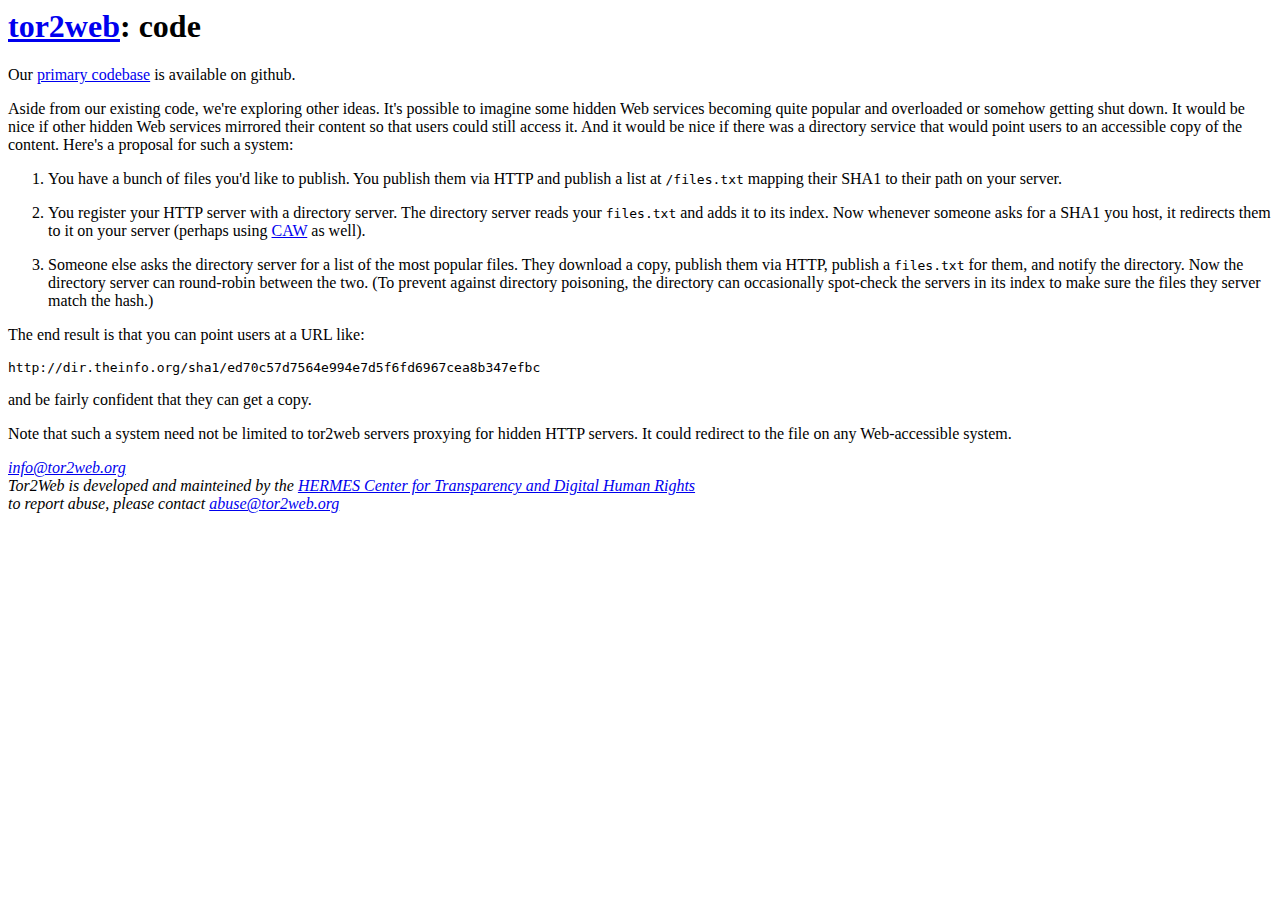
==== code/index.html @ 228edec0 "Adding Hermes in the page footer" ====
<html>
<head>
  <link rel="stylesheet" type="text/css" href="/style.css" />
  <title>tor2web: code</title>
</head>
<body><div class="header">
<h1><a href="/">tor2web</a>: code</h1>
</div><div class="body">

<p>Our <a href="https://github.com/GlobaLeaks/tor2web-3.0">primary codebase</a> is available on github.</p>

<p>Aside from our existing code, we're exploring other ideas.  It's possible to imagine some hidden Web services becoming quite popular and overloaded or somehow getting shut down. It would be nice if other hidden Web services mirrored their content so that users could still access it. And it would be nice if there was a directory service that would point users to an accessible copy of the content. Here's a proposal for such a system:</p>

<ol>
  <li><p>You have a bunch of files you'd like to publish. You publish them via HTTP and publish a list at <code>/files.txt</code> mapping their SHA1 to their path on your server.</p></li>

  <li><p>You register your HTTP server with a directory server. The
  directory server reads your <code>files.txt</code> and adds it to its index. Now
  whenever someone asks for a SHA1 you host, it redirects them to it on
  your server (perhaps using <a href="http://www.open-content.net/specs/draft-jchapweske-caw-03.html">CAW</a> as well).</p></li>

  <li><p>Someone else asks the directory server for a list of the most
  popular files. They download a copy, publish them via
  HTTP, publish a <code>files.txt</code> for them, and notify the directory. Now the
  directory server can round-robin between the two. (To prevent against directory poisoning, the directory can occasionally spot-check the servers in its index to make sure the files they server match the hash.)</p></li>
</ol>

<p>The end result is that you can point users at a URL like:</p>

<p><code>http://dir.theinfo.org/sha1/ed70c57d7564e994e7d5f6fd6967cea8b347efbc</code></p>

<p>and be fairly confident that they can get a copy.</p>

<p>Note that such a system need not be limited to tor2web servers proxying for hidden HTTP servers. It could redirect to the file on any Web-accessible system.</p>

</div>
<address>
  <a href="mailto:info@tor2web.org">info@tor2web.org</a><br/>
Tor2Web is developed and mainteined by the <a href="http://logioshermes.org">HERMES Center for Transparency and Digital Human Rights</a><br/>
to report abuse, please contact <a href="mailto:abuse@tor2web.org">abuse@tor2web.org</a><br/>
</address>
</body>
</html>
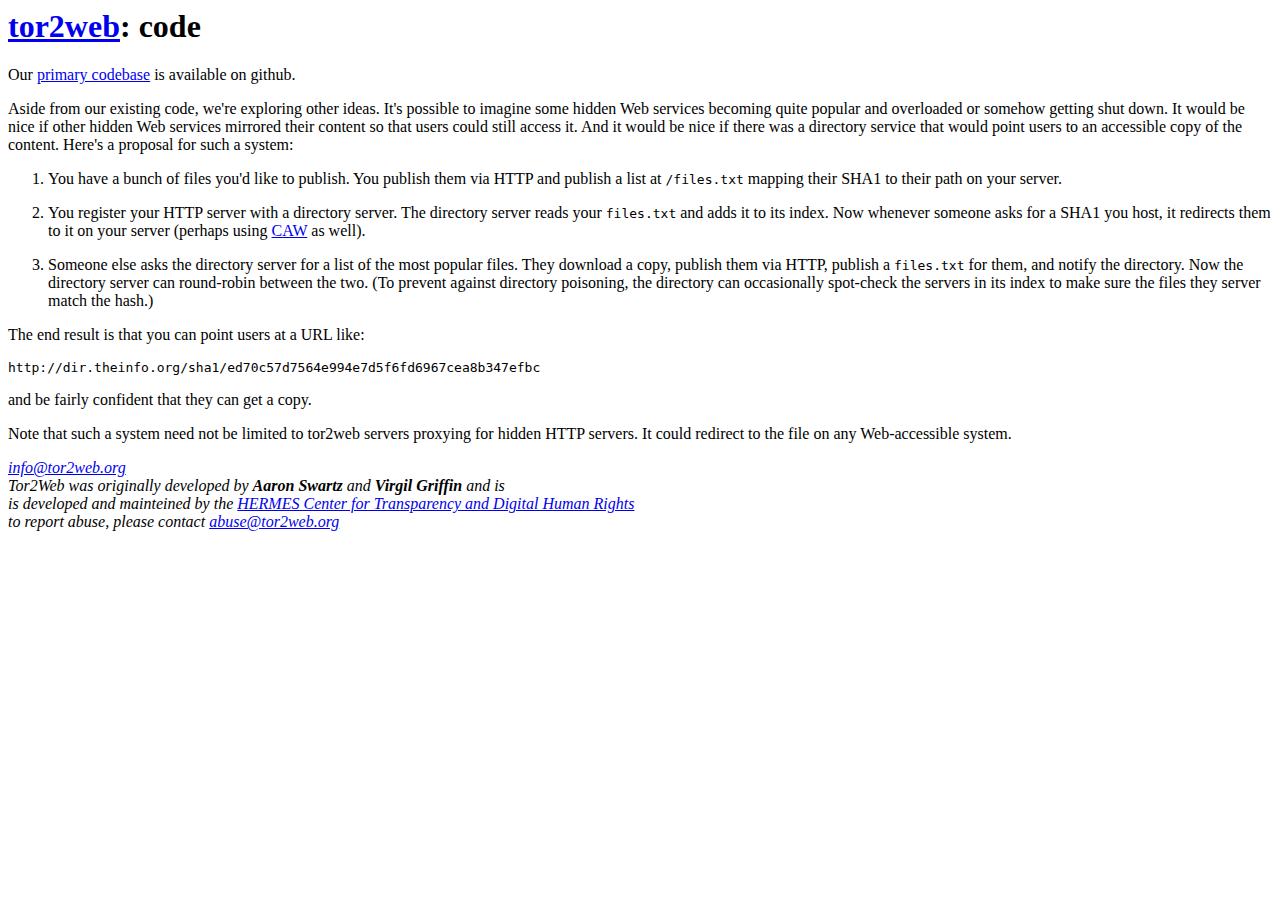
==== commit d4acd7bc: "Adding Hermes in the page footer" ====
--- a/code/index.html
+++ b/code/index.html
@@ -36,7 +36,8 @@
 </div>
 <address>
   <a href="mailto:info@tor2web.org">info@tor2web.org</a><br/>
-Tor2Web is developed and mainteined by the <a href="http://logioshermes.org">HERMES Center for Transparency and Digital Human Rights</a><br/>
+Tor2Web was originally developed by <strong>Aaron Swartz</strong> and <strong>Virgil Griffin</strong> and is<br>
+is developed and mainteined by the <a href="http://logioshermes.org">HERMES Center for Transparency and Digital Human Rights</a><br/>
 to report abuse, please contact <a href="mailto:abuse@tor2web.org">abuse@tor2web.org</a><br/>
 </address>
 </body>
